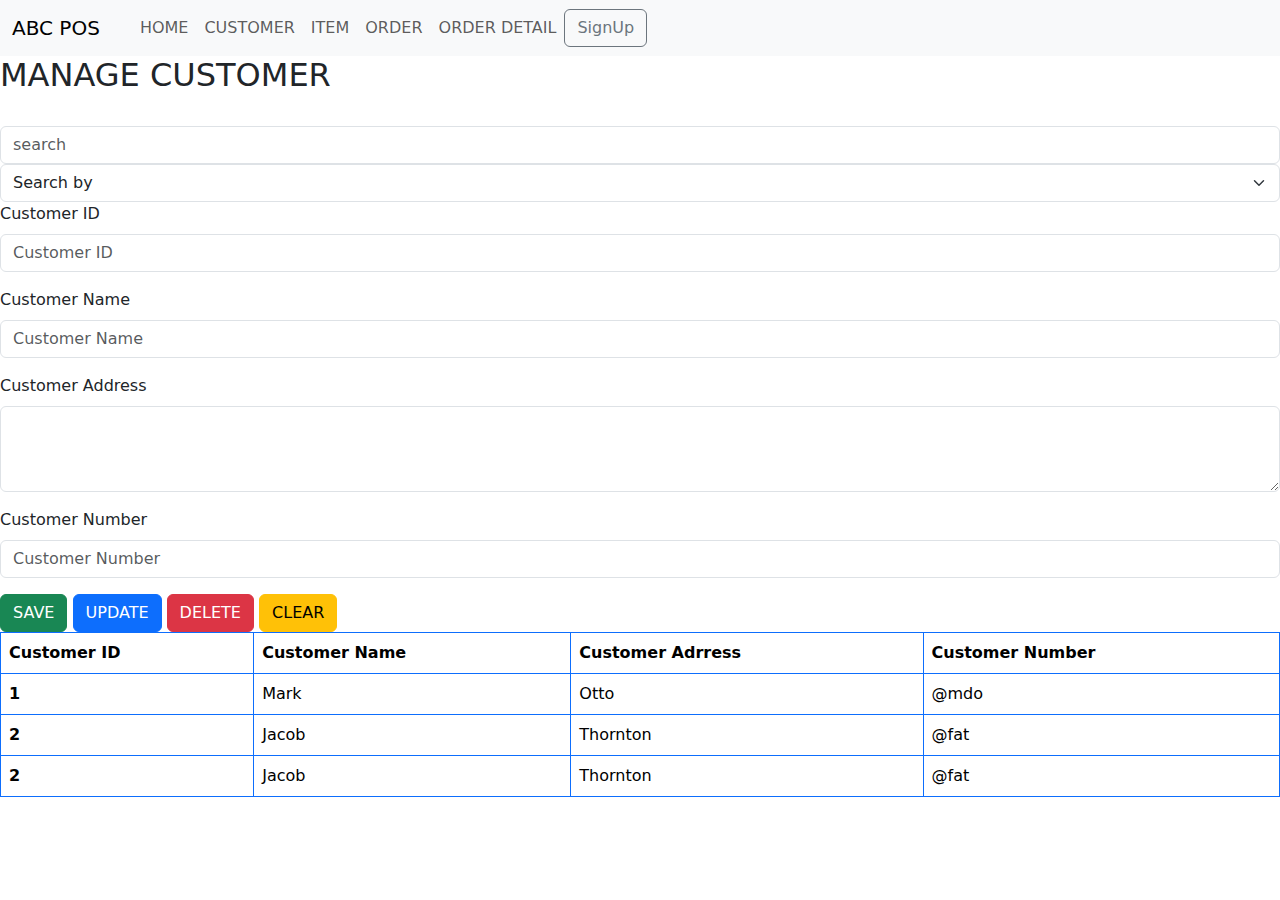
==== manage_customer/customer.html @ 85e5793b "first commit" ====
<!DOCTYPE html>
<html lang="en">
<head>
    <meta charset="UTF-8">
    <title>CUSTOMER</title>
    <link rel="stylesheet" href="customer.css">
    <link href="https://cdn.jsdelivr.net/npm/bootstrap@5.3.3/dist/css/bootstrap.min.css" rel="stylesheet" integrity="sha384-QWTKZyjpPEjISv5WaRU9OFeRpok6YctnYmDr5pNlyT2bRjXh0JMhjY6hW+ALEwIH" crossorigin="anonymous">

</head>
<body>
<nav class="navbar navbar-expand-lg bg-body-tertiary">
    <div class="container-fluid">
        <a class="navbar-brand" href="#">ABC POS</a>
        <button class="navbar-toggler" type="button" data-bs-toggle="collapse" data-bs-target="#navbarNavAltMarkup" aria-controls="navbarNavAltMarkup" aria-expanded="false" aria-label="Toggle navigation">
            <span class="navbar-toggler-icon"></span>
        </button>
        <div class="collapse navbar-collapse" id="navbarNavAltMarkup">
            <div class="navbar-nav">
                  <a class="nav-link active" aria-current="page" href="#"></a>
                <a class="nav-link" href="../index.html">HOME</a>
                <a class="nav-link" href="../manage_customer/customer.html">CUSTOMER</a>
                <a class="nav-link" href="../manage_item/item.html">ITEM</a>
                <a class="nav-link" href="../manage_orders/order.html">ORDER</a>
                <a class="nav-link" href="../manage_orders/order_detail.html">ORDER DETAIL</a>
                <!-- <a class="nav-link disabled" aria-disabled="true">Disabled</a>-->
            </div>
            <button type="button" class="btn btn-outline-secondary">SignUp</button>
        </div>
    </div>
</nav>

<section>
    <h2>MANAGE CUSTOMER</h2>
    <div class="search-by">
        <label for="exampleFormControlInput1" class="form-label"></label>
        <input type="text" class="form-control" id="exampleFormControlInput4" placeholder="search">
    </div>
    <div class="selector">
        <select class="form-select" aria-label="Default select example">
            <option selected>Search by</option>
            <option value="1">CustomerID</option>
            <option value="2">NAME</option>
            <option value="3">NUMBER</option>
        </select>
    </div>
    <main class="form">
        <div class="mb-3">
            <label for="exampleFormControlInput1" class="form-label">Customer ID</label>
            <input type="text" class="form-control" id="exampleFormControlInput1" placeholder="Customer ID">
        </div>
        <div class="mb-3">
            <label for="exampleFormControlInput1" class="form-label">Customer Name</label>
            <input type="text" class="form-control" id="exampleFormControlInput2" placeholder="Customer Name">
        </div>
        <div class="mb-3">
            <label for="exampleFormControlTextarea1" class="form-label">Customer Address</label>
            <textarea class="form-control" id="exampleFormControlTextarea1" rows="3"></textarea>
        </div>
        <div class="mb-3">
            <label for="exampleFormControlInput1" class="form-label">Customer Number</label>
            <input type="text" class="form-control" id="exampleFormControlInput3" placeholder="Customer Number">
        </div>
    </main>

    <main class="buttons-cus">
        <button type="button" class="btn btn-success">SAVE</button>
        <button type="button" class="btn btn-primary">UPDATE</button>
        <button type="button" class="btn btn-danger">DELETE</button>
        <button type="button" class="btn btn-warning">CLEAR</button>
    </main>

    <main class="table-cus">
        <table class="table table-bordered border-primary">
            <thead>
                <tr>
                    <th scope="col">Customer ID</th>
                    <th scope="col">Customer Name</th>
                    <th scope="col">Customer Adrress</th>
                    <th scope="col">Customer Number</th>
                </tr>
                </thead>
                <tbody>
                <tr>
                    <th scope="row">1</th>
                    <td>Mark</td>
                    <td>Otto</td>
                    <td>@mdo</td>
                </tr>
                <tr>
                    <th scope="row">2</th>
                    <td>Jacob</td>
                    <td>Thornton</td>
                    <td>@fat</td>
                </tr>
                <tr>
                    <th scope="row">2</th>
                    <td>Jacob</td>
                    <td>Thornton</td>
                    <td>@fat</td>
                </tr>

                </tbody>
        </table>
    </main>
</section>

<script src="https://cdn.jsdelivr.net/npm/bootstrap@5.3.3/dist/js/bootstrap.bundle.min.js" integrity="sha384-YvpcrYf0tY3lHB60NNkmXc5s9fDVZLESaAA55NDzOxhy9GkcIdslK1eN7N6jIeHz" crossorigin="anonymous"></script>
</body>
</html>
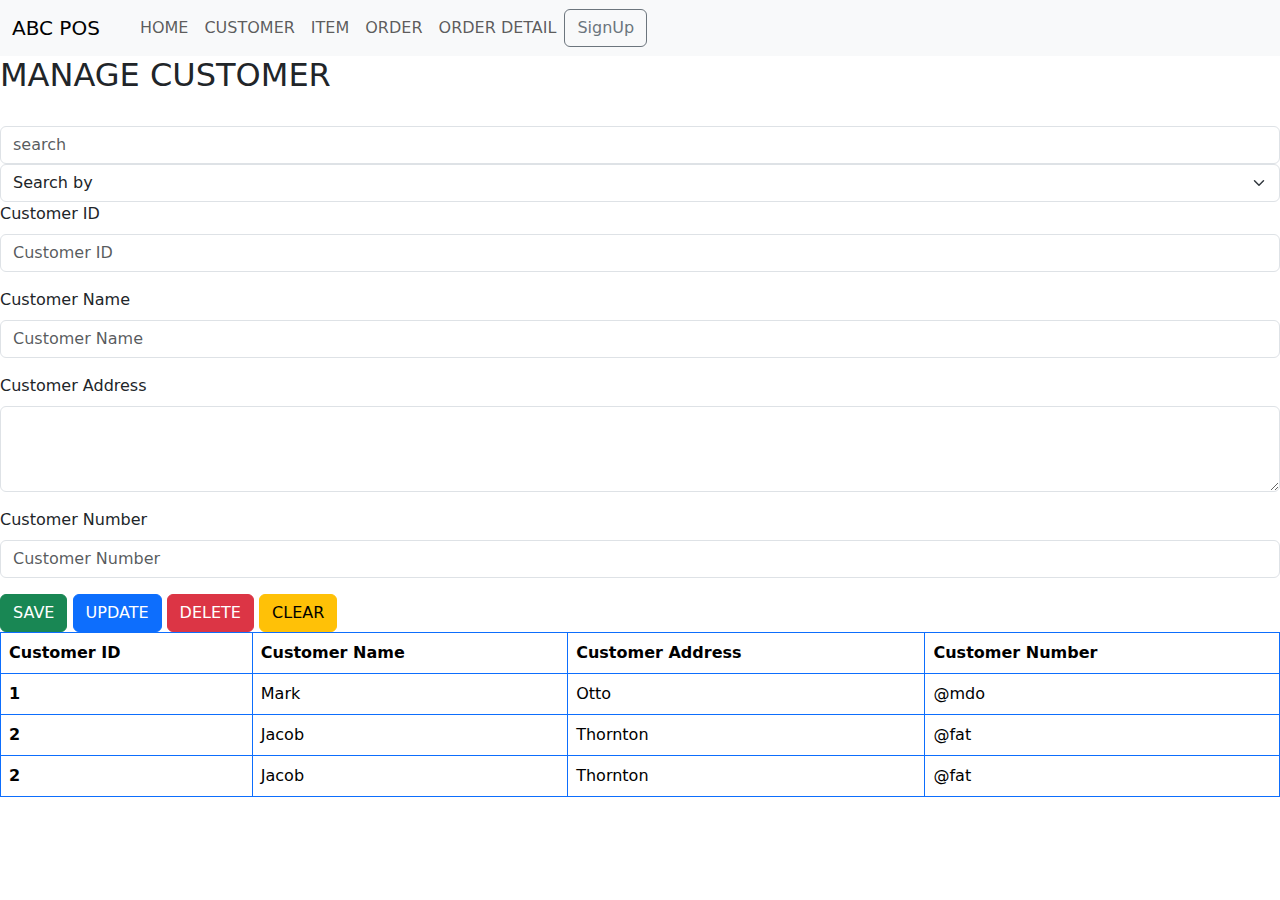
==== commit 8e544f47: "Updated" ====
--- a/manage_customer/customer.html
+++ b/manage_customer/customer.html
@@ -75,7 +75,7 @@
                 <tr>
                     <th scope="col">Customer ID</th>
                     <th scope="col">Customer Name</th>
-                    <th scope="col">Customer Adrress</th>
+                    <th scope="col">Customer Address</th>
                     <th scope="col">Customer Number</th>
                 </tr>
                 </thead>
